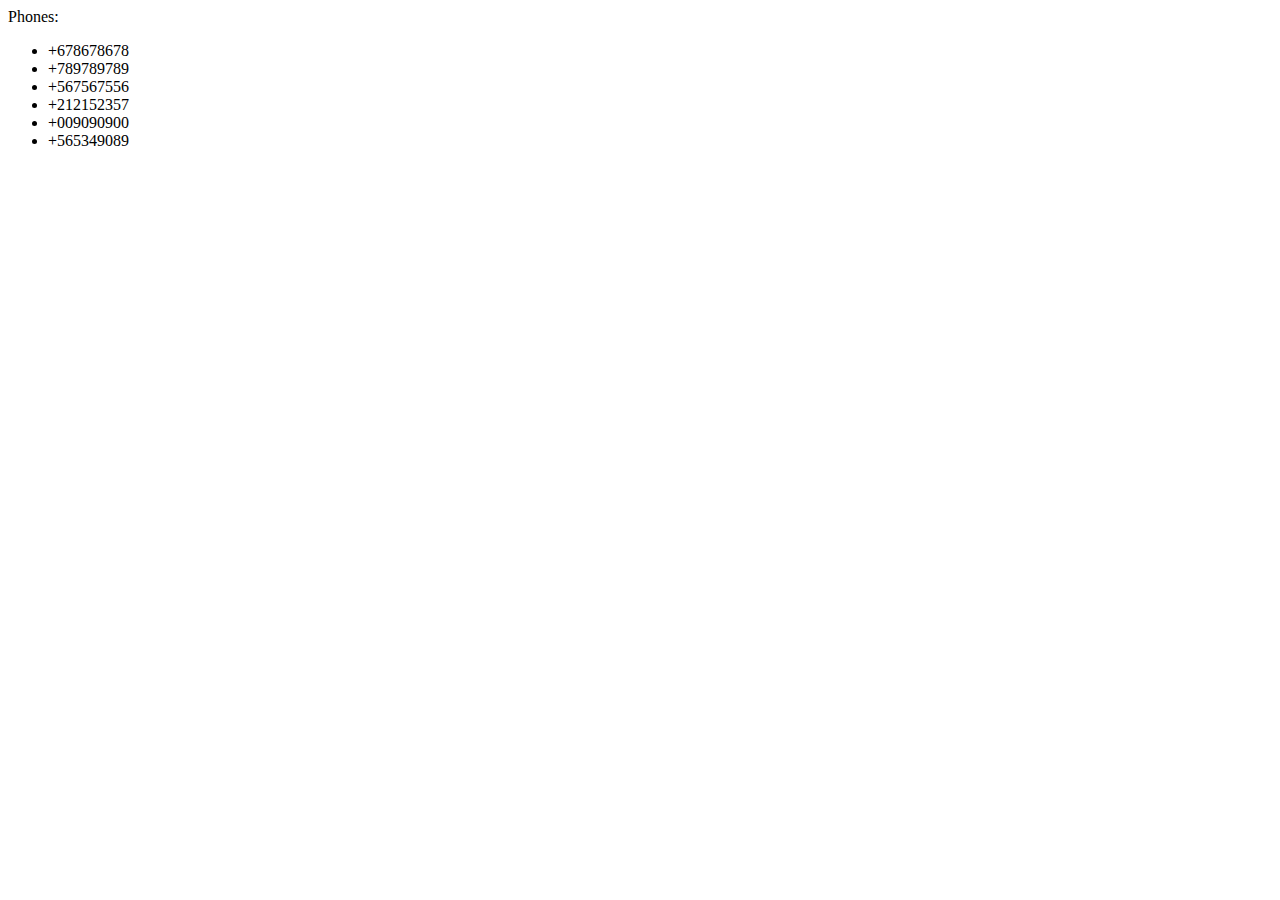
==== contacts.html @ 62959b8c "created contacts.html" ====
<html lang="en">
<head>
    <meta charset="UTF-8">
    <meta http-equiv="X-UA-Compatible" content="IE=edge">
    <meta name="viewport" content="width=device-width, initial-scale=1.0">
    <title>Contacts</title>
</head>
<body>
    <div>Phones:</div>
    <ul>
        <li>+678678678</li>
        <li>+789789789</li>
        <li>+567567556</li>
        <li>+212152357</li>
        <li>+009090900</li>
        <li>+565349089</li>
    </ul>
</body>
</html>
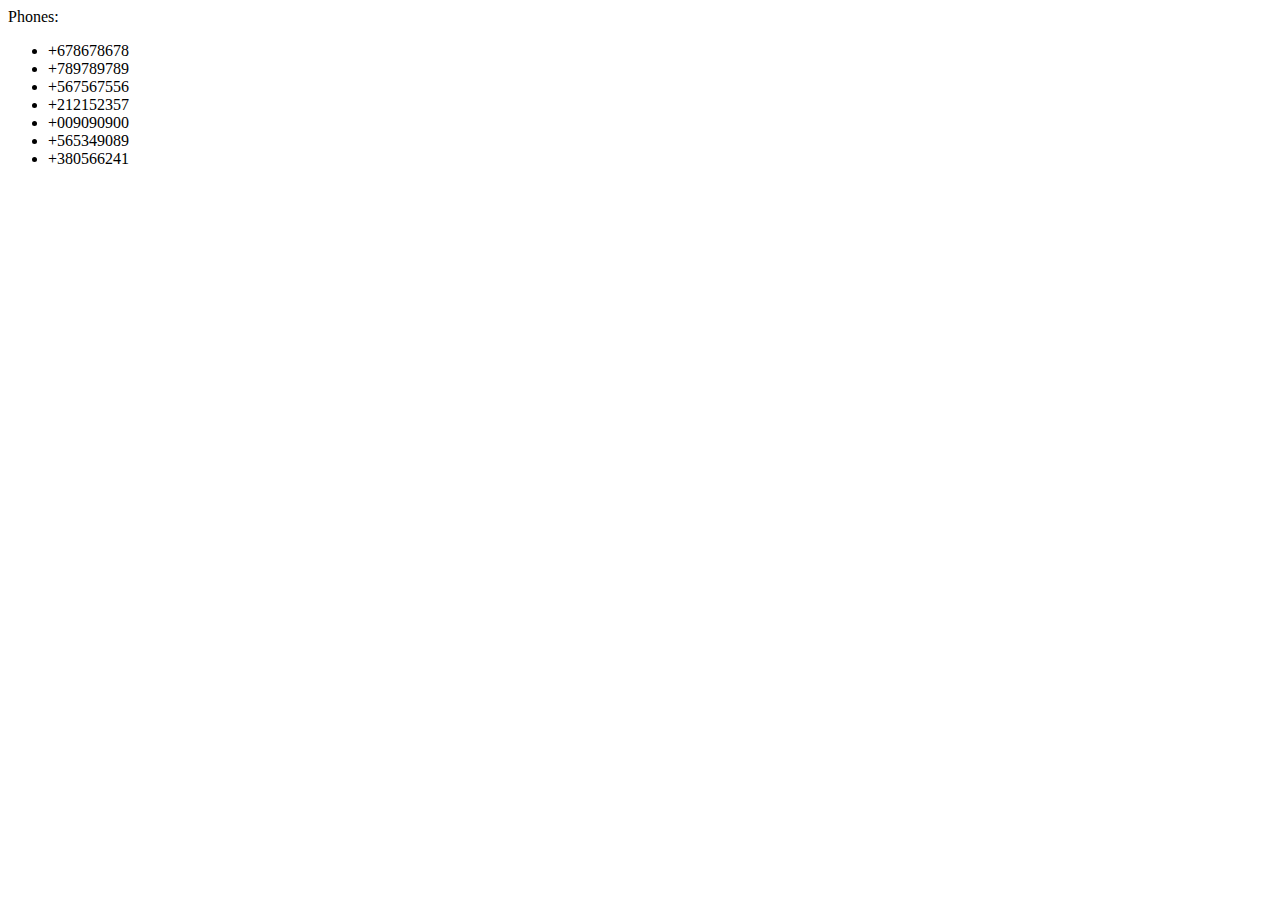
==== commit fc358c60: "added another phone number" ====
--- a/contacts.html
+++ b/contacts.html
@@ -14,6 +14,7 @@
         <li>+212152357</li>
         <li>+009090900</li>
         <li>+565349089</li>
+        <li>+380566241</li>
     </ul>
 </body>
 </html>